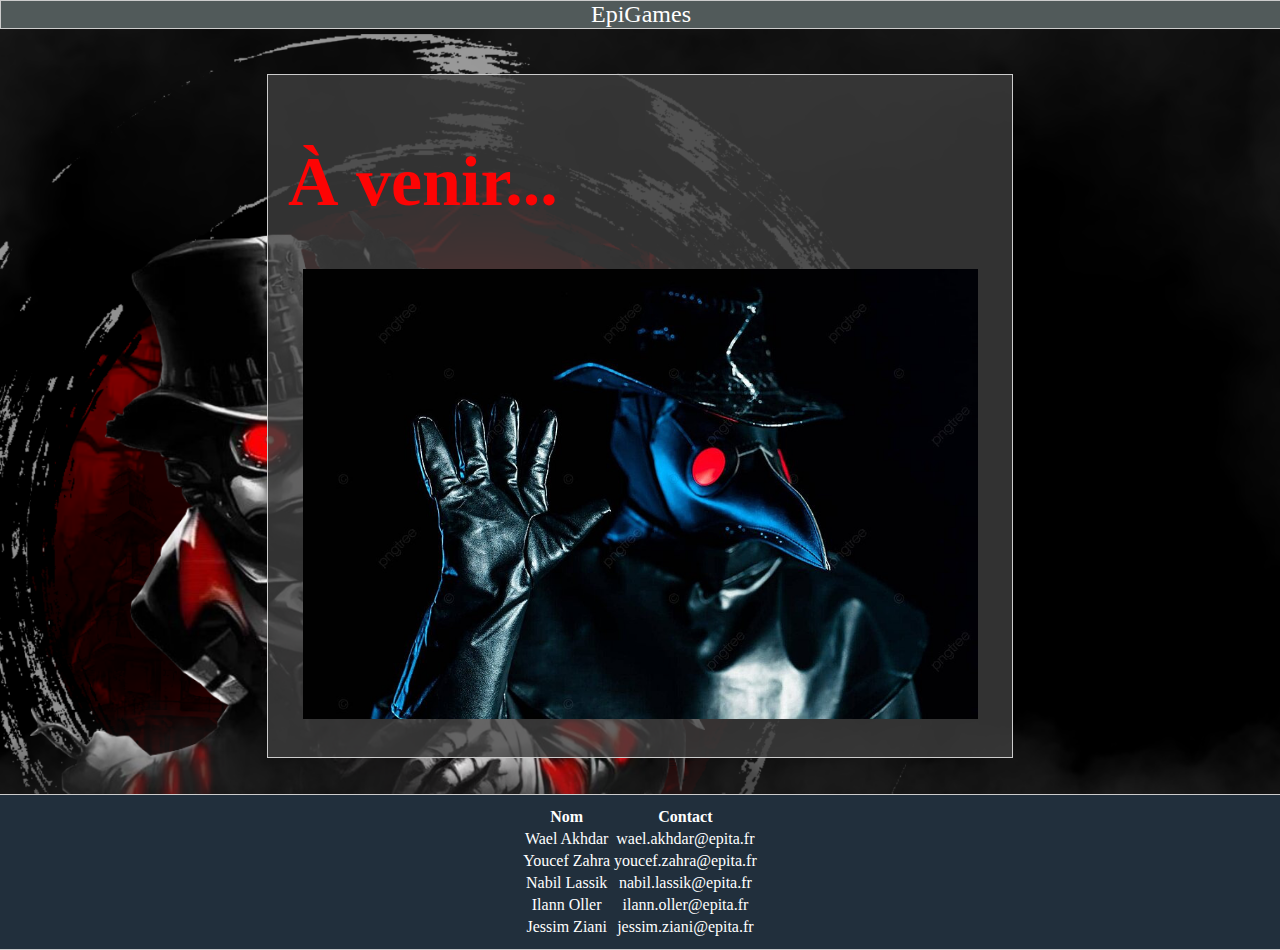
==== index.html @ d543f29c "v2" ====
<!DOCTYPE html>
<html>

<head>
  <meta charset="utf-8">
  <meta name="viewport" content="width=device-width">
  <title>Epigames - Accueil</title>
  <link href="style.css" rel="stylesheet" type="text/css" />
  <script src="theme=" dark" position="bottom-right"></script>
  <script src="script.js"></script>
  <link rel="icon" type="images.png" sizes=16*16 href="logo_entreprise.png">
  <style>
    /* Style pour le menu déroulant */
    .dropdown {
      position: relative;
      display: inline-block;
      color: white;
    }

    .dropdown-content {
      display: none;
      position: absolute;
      background-color: #f9f9f9;
      min-width: 160px;
      background-color: #212F3C;
      color:yellow;
      z-index: 1;

    }

    .dropdown:hover .dropdown-content {
      display: block;

    }

    .dropdown-content a {
      color: white;
      padding: 12px 16px;
      text-decoration: none;
      display: block;
    }

    .dropdown-content a:hover {
      background-color: #797D7F;
    }
  </style>
</head>

<body>

  <header class="menu">
    <div class="dropdown">
        <span align=center><a href="index.html">EpiGames</a></span>
      <div class="dropdown-content">
        <a href= "LaGrandeEvasion.html">La Grande Evasion</a>
        <a href="Apropos.html">A propos</a>
      </div>
    </div>
  </header>
  <br />
  <br />
  <br />  
  <div class="contenu">
    <h1 align= left>À venir...</h1>
    <a href="LaGrandeEvasion.html"><img src="medecine.png" height="600px" align= center></a>
  <br/>
    <br/>
  </div>
  <br/>
  <br/>
  

  <footer>
    <table align=center>
      <tr>
        <th>Nom</th>
      <th>Contact</th>
      </tr>
      <tr>
        <td>Wael Akhdar</td>
        <td>wael.akhdar@epita.fr</td>
      </tr>
      <tr>
        <td>Youcef Zahra</td>
        <td>youcef.zahra@epita.fr</td>
      </tr>
      <tr>
        <td>Nabil Lassik</td>
        <td>nabil.lassik@epita.fr</td>
      </tr>
      <tr>
        <td>Ilann Oller</td>
        <td>ilann.oller@epita.fr</td>
      </tr>
      <td>Jessim Ziani</td>
      <td>jessim.ziani@epita.fr</td>
    </table>
  </footer>

</body>

</html>
---- style.css ----
body {
  background-image: url(fond_intro_rouge_noir_1.png);
  background-position: center;
  background-repeat: no-repeat;
  /*background-color: #16144F;*/
  background-size: cover;
  margin: 0;
  padding:0;
  margin-top: 20px;
  color: #ffffff; /* ou alors #78a39c*/
  font-family:Georgia, 'Times New Roman', Times, serif;
  background-attachment: fixed;
  z-index: 1;

  display: flex;
  flex-direction: column;
  
}

h1 {
  font-size: 70px;
  font-style: "OCR A Std, monospace";
  color:#FD0404;
}
a{
  color:#ffffff
}
img {
  text-align: center;
}
th {
  font-size: 18;
}
header span{
  font-size: 24px;
  
}
h2{
  color:#FD0404;
}

header{
  top :0;
  text-align: center;
  position: fixed;
  background-color:#212F3C;
  width: 100%;
  color:white;
  padding: 0 auto;
  margin: 0 auto;
  border: 1px solid #ccc;
  align-items: center;
}

.menu{
  background-color:#515A5A;
}


.contenu {
  text-align: center;
  width: 55%;
  /* Largeur du bloc */
  height: 100%;
  margin: 0 auto;
  /* Centrer le bloc horizontalement */
  background-color: rgba(63,63,63,0.8);
  /*background-image: url("fond_intro_rouge_noir_1.png");*/
  /* Couleur de fond du bloc */
  padding: 20px;
  /* Espace intérieur du bloc */
  border: 1px solid #ccc;
  /* Bordure du bloc */
}
img{
  height: 450px;
}
a {
  text-decoration: none;
}
ul {
  list-style-type: none;
}

footer{
  text-align: center;
  background-color: #212F3C;
  width: 100%;
  color: white;
  padding: 10px 0;
  border-top: 1px solid #ccc;
  border-bottom: 1px solid #ccc;
  flex:1;
}
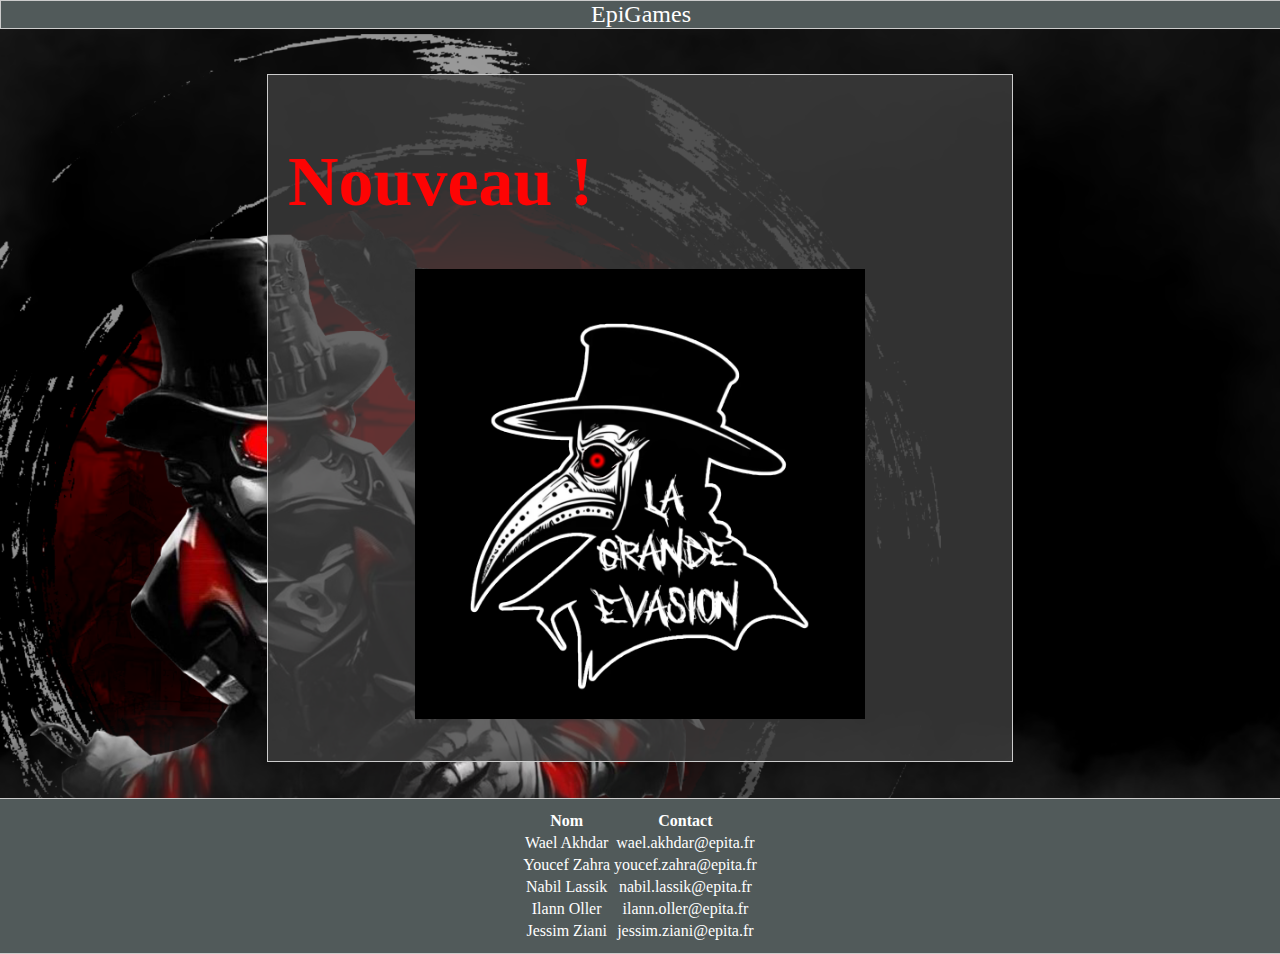
==== commit e0dd0642: "samedisoir" ====
--- a/index.html
+++ b/index.html
@@ -61,8 +61,8 @@
   <br />
   <br />  
   <div class="contenu">
-    <h1 align= left>À venir...</h1>
-    <a href="LaGrandeEvasion.html"><img src="medecine.png" height="600px" align= center></a>
+    <h1 align= left>Nouveau !</h1>
+    <a href="LaGrandeEvasion.html"><img src="LOGO_LGE_remplissage.png" height="800"></a>
   <br/>
     <br/>
   </div>
--- a/style.css
+++ b/style.css
@@ -1,3 +1,11 @@
+@font-face {
+  font-family: 'WhoAsksSatan';
+  src: url('fonts/who\ asks\ satan.ttf') format('truetype');
+  font-weight: normal;
+  font-style: normal;
+}
+
+
 body {
   background-image: url(fond_intro_rouge_noir_1.png);
   background-position: center;
@@ -8,7 +16,7 @@
   padding:0;
   margin-top: 20px;
   color: #ffffff; /* ou alors #78a39c*/
-  font-family:Georgia, 'Times New Roman', Times, serif;
+  font-family:Georgia, 'Times New Roman', Times, sans serif;
   background-attachment: fixed;
   z-index: 1;
 
@@ -55,7 +63,11 @@
 .menu{
   background-color:#515A5A;
 }
-
+.police{
+  font-family:'WhoAsksSatan', sans-serif;
+  font-size: 800%;
+  color:white;
+}
 
 .contenu {
   text-align: center;
@@ -84,11 +96,13 @@
 
 footer{
   text-align: center;
-  background-color: #212F3C;
+  background-color: #515A5A;
   width: 100%;
   color: white;
   padding: 10px 0;
   border-top: 1px solid #ccc;
   border-bottom: 1px solid #ccc;
   flex:1;
-}+}
+
+
